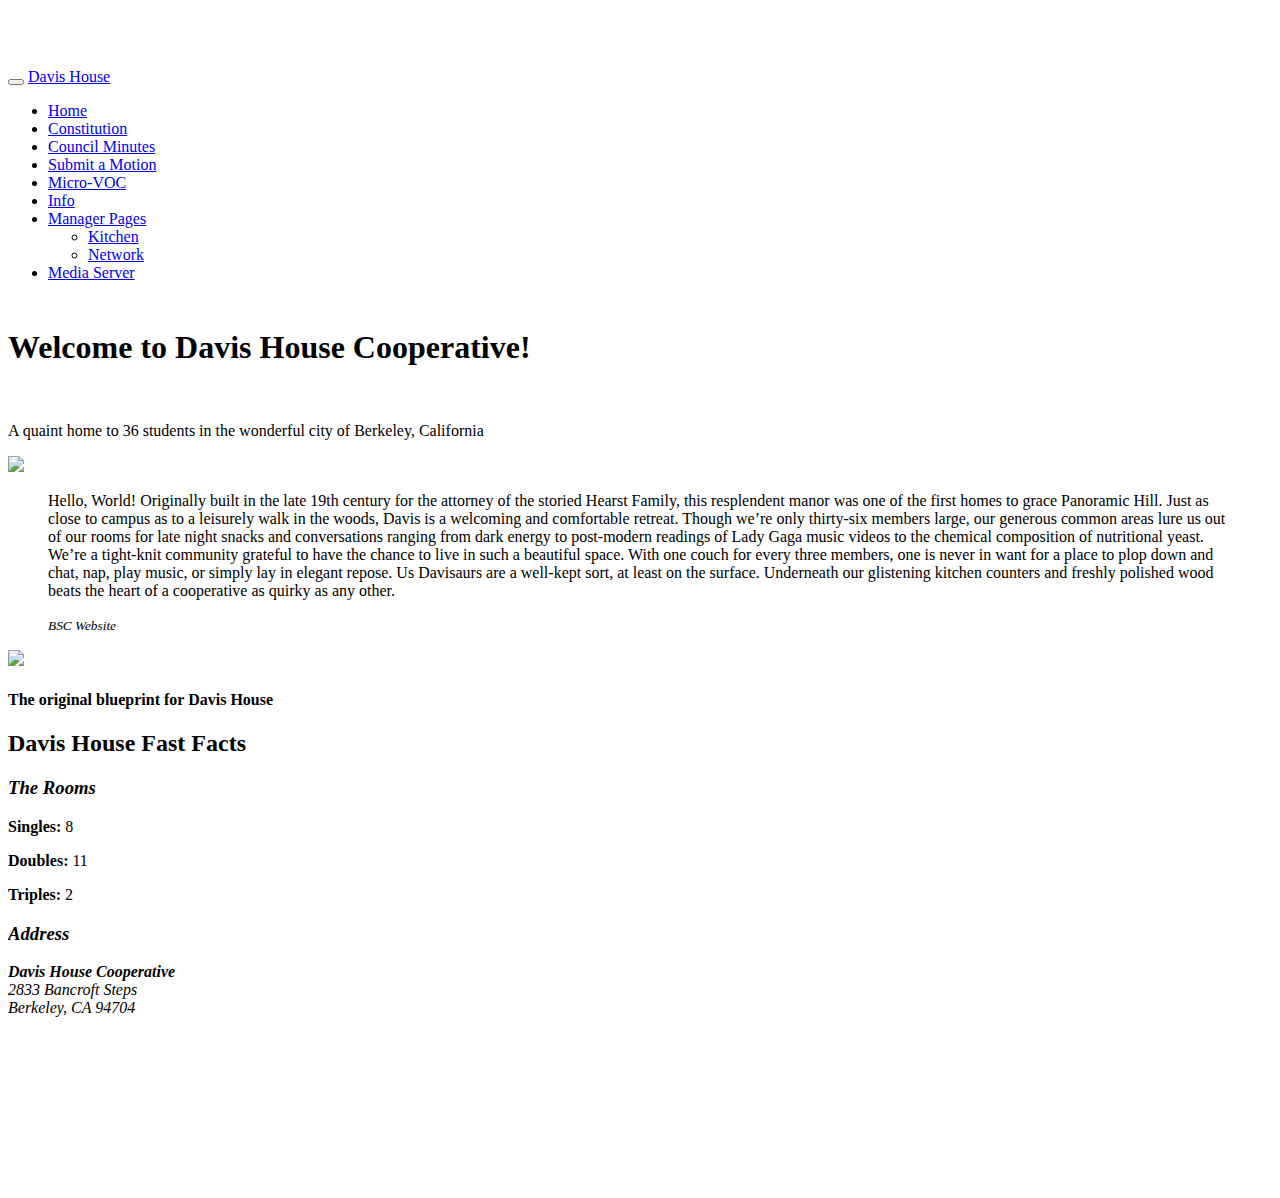
==== chef-repo/cookbooks/davis-website/files/default/website/index.html @ a2a212d0 "Quick change" ====
<!DOCTYPE html>
<html lang="en">
  <head>
    <meta charset="utf-8">
    <title>Home Page - Davis House Coop</title>
    <meta name="viewport" content="width=device-width, initial-scale=1.0">
    <meta name="description" content="">
    <meta name="author" content="">

    <!-- Le styles -->
    <link href="css/magic-bootstrap.css" rel="stylesheet">
    <link href="css/footer.css" rel="stylesheet">
    <style>
      body {
        padding-top: 60px; /* 60px to make the container go all the way to the bottom of the topbar */
      }
    </style>

    <!-- HTML5 shim, for IE6-8 support of HTML5 elements -->
    <!--[if lt IE 9]>
      <script src="../assets/js/html5shiv.js"></script>
    <![endif]-->

    <!-- Fav and touch icons -->
    <link rel="apple-touch-icon-precomposed" sizes="144x144" href="../assets/ico/apple-touch-icon-144-precomposed.png">
    <link rel="apple-touch-icon-precomposed" sizes="114x114" href="../assets/ico/apple-touch-icon-114-precomposed.png">
      <link rel="apple-touch-icon-precomposed" sizes="72x72" href="../assets/ico/apple-touch-icon-72-precomposed.png">
                    <link rel="apple-touch-icon-precomposed" href="../assets/ico/apple-touch-icon-57-precomposed.png">
                                   <link rel="shortcut icon" href="../assets/ico/favicon.png">
  </head>

  <body>

    <div id="navbar"></div>

    <div id="wrap">
    <div id="main" class="container">
      <div class="hero-unit">
        <div class="row-fluid">
          <div class="span9">
            <div class="pagination-centered">
              <h1>Welcome to Davis House Cooperative!</h1>
              <br>
              <p>A quaint home to 36 students in the wonderful city of Berkeley, California</p>
            </div>
          </div>
          <div class="span3">
            <img src="img/dinosaur_cute.png"></img>
          </div>
        </div>
      </div>

      <div class="row-fluid">
        <div class="span7">
          <blockquote>
            <p>
Hello, World!
            
            Originally built in the late 19th century for the attorney of the storied Hearst
Family, this resplendent manor was one of the first homes to grace Panoramic
Hill. Just as close to campus as to a leisurely walk in the woods, Davis is a
welcoming and comfortable retreat. Though we’re only thirty-six members large,
our generous common areas lure us out of our rooms for late night snacks and
conversations ranging from dark energy to post-modern readings of Lady Gaga
music videos to the chemical composition of nutritional yeast. We’re a
tight-knit community grateful to have the chance to live in such a beautiful
space. With one couch for every three members, one is never in want for a place
to plop down and chat, nap, play music, or simply lay in elegant repose. Us
Davisaurs are a well-kept sort, at least on the surface. Underneath our
glistening kitchen counters and freshly polished wood beats the heart of a
cooperative as quirky as any other.</p>
            <small><cite title="BSC Website">BSC Website</cite></small>
          </blockquote>
        </div>
        <div class="span5">
            <img src="img/DavisHouseFront.jpg" class="img-polaroid">
              <h4 class="pagination-centered">The original blueprint for Davis
              House</h4>
            </img>
        </div>
      </div>

      <div class="row-fluid span12 pagination-centered">
        <h2>Davis House Fast Facts</h2>
      </div>

      <div class="row-fluid">
        <div class="span6 pagination-centered">
          <h3><i>The Rooms</i></h3>
            <p><strong>Singles:</strong> 8</p>
            <p><strong>Doubles:</strong> 11</p>
            <p><strong>Triples:</strong> 2</p>
        </div>
        <div class="span6 pagination-centered">
          <h3><i>Address</i></h3>
          <address>
            <strong>Davis House Cooperative</strong><br>
            2833 Bancroft Steps<br>
            Berkeley, CA 94704<br>
          </address>
        </div>
      </div>
    </div>
    </div>

    <div id="footer"></div>

    <!-- Le javascript
    ================================================== -->
    <!-- Placed at the end of the document so the pages load faster -->
    <script
    src="https://ajax.googleapis.com/ajax/libs/jquery/1.7.1/jquery.min.js"></script>
    <script src="js/bootstrap.js"></script>
    <script>$(function(){ $("#navbar").load("navbar.html");});</script>
    <script>$(function(){ $("#footer").load("footer.html");});</script>
    <script>$('#elem').popover();</script>
  </body>
</html>
---- chef-repo/cookbooks/davis-website/files/default/website/css/footer.css ----
/* styles for layout */
html,body
{
    height:100%;
}
     
#wrap
{
  min-height: 100%; 
}
        
#main
{
  overflow:auto;
  padding-bottom:150px; /* this needs to be bigger than footer height*/
  padding-top:10px; /* provides space between navbar and text on info page, doesn't interfere with other pages so OK*/
}
                 
.footer
{
  position: relative;
  margin-top: -60px; /* negative value of footer height */
  height: 60px;
  clear:both;
  padding-top:20px;
  background-color:#62bc62;
  color:#fff;
}
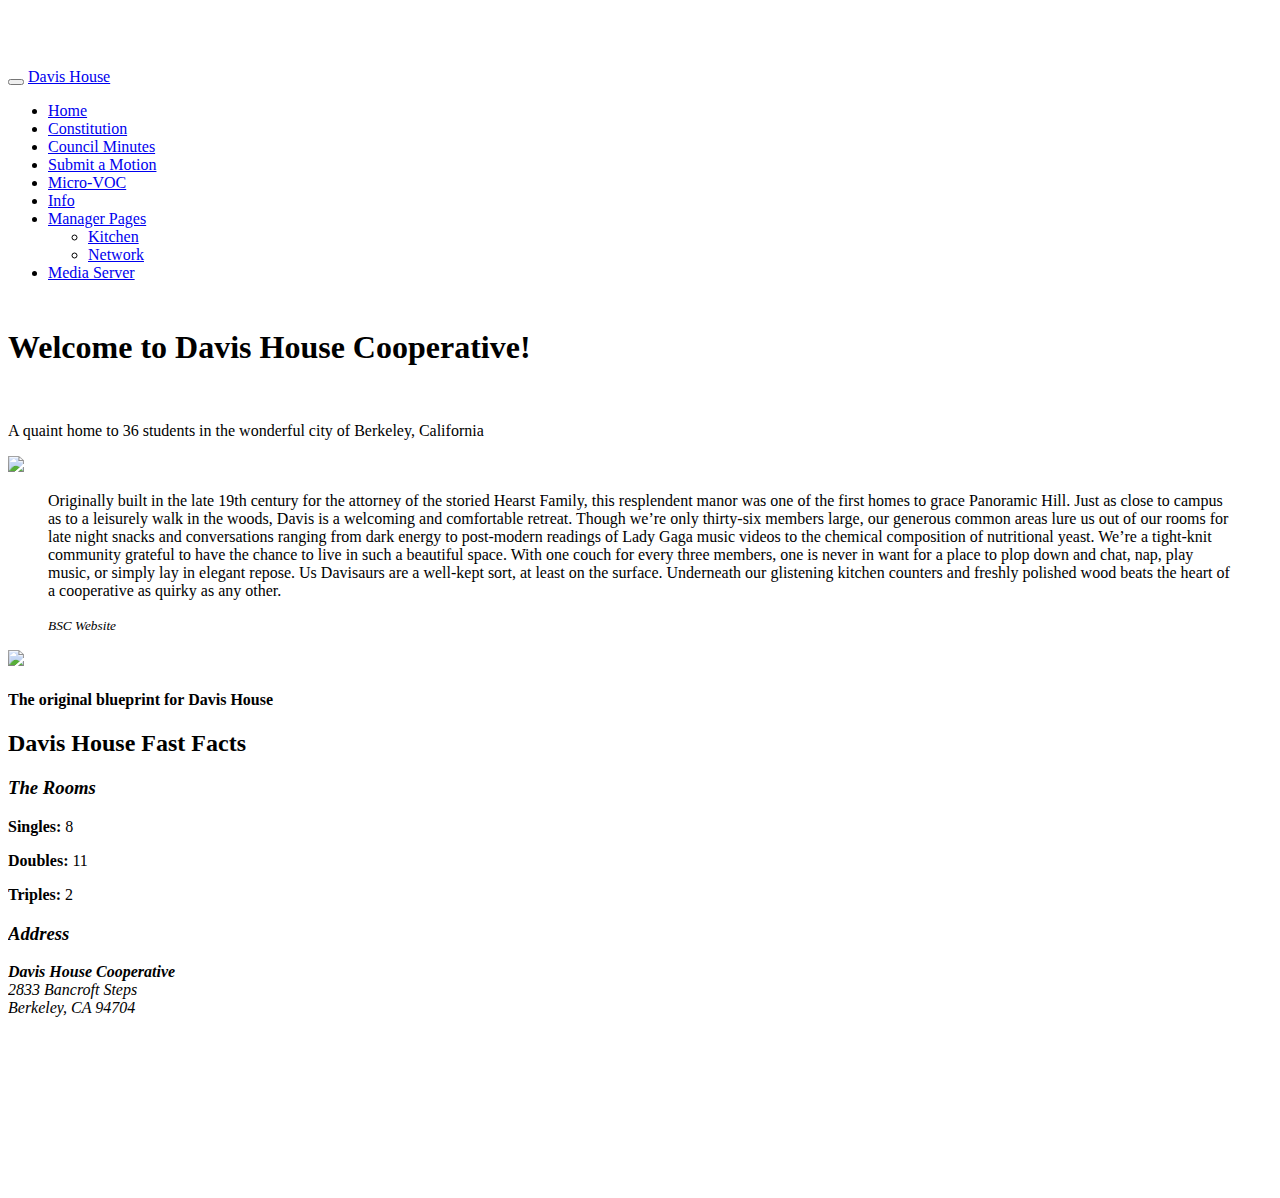
==== commit 69053493: "Change back" ====
--- a/chef-repo/cookbooks/davis-website/files/default/website/index.html
+++ b/chef-repo/cookbooks/davis-website/files/default/website/index.html
@@ -55,8 +55,6 @@
         <div class="span7">
           <blockquote>
             <p>
-Hello, World!
-            
             Originally built in the late 19th century for the attorney of the storied Hearst
 Family, this resplendent manor was one of the first homes to grace Panoramic
 Hill. Just as close to campus as to a leisurely walk in the woods, Davis is a
